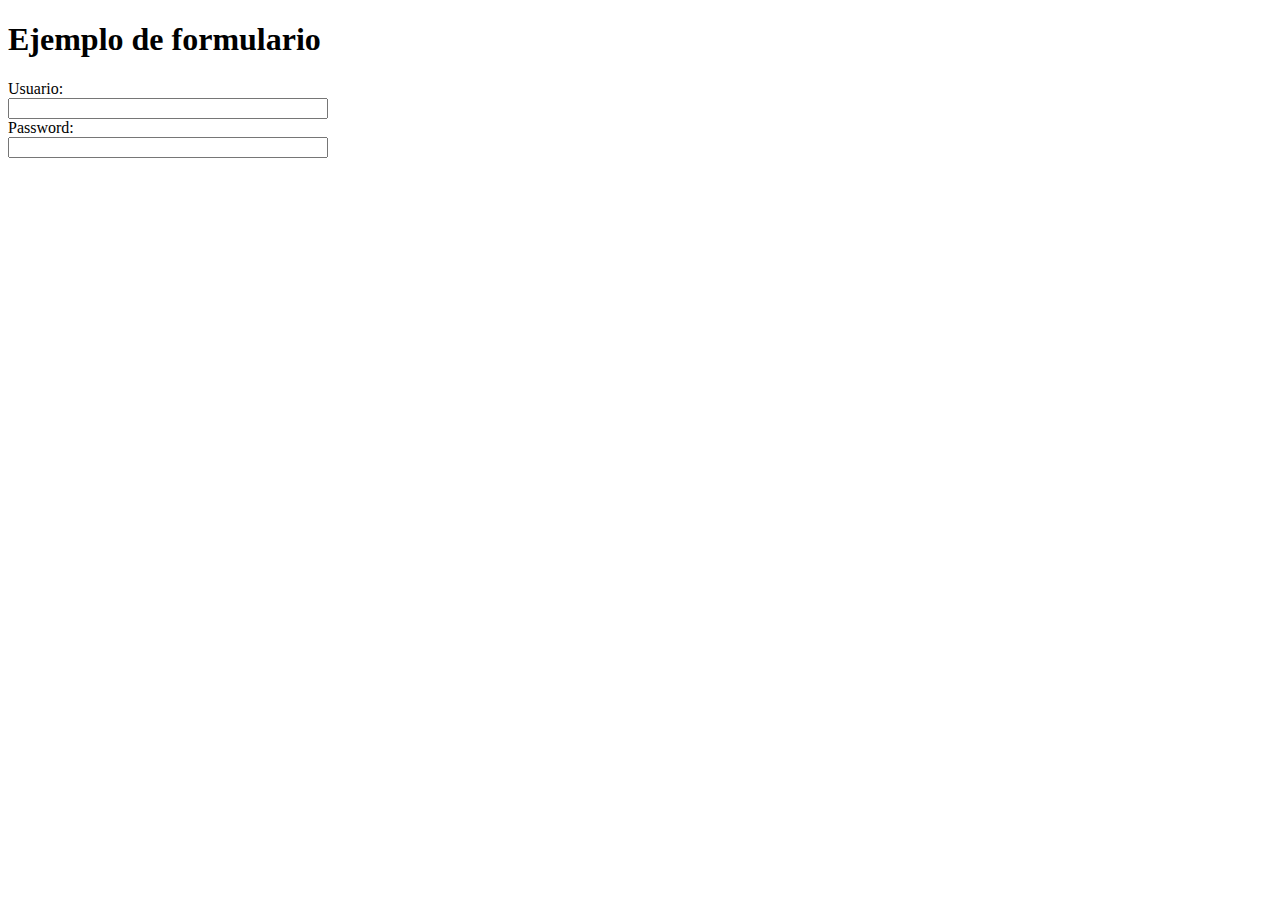
==== ejemplo4.html @ cdef5759 "AVANCE DE CLASE" ====
<!DOCTYPE html>
<html lang="en">
  <head>
    <meta charset="UTF-8" />
    <meta name="viewport" content="width=device-width, initial-scale=1.0" />
    <title>Document</title>
    <link rel="stylesheet" href="estilo4.css" />
  </head>
  <body>
    <h1>Ejemplo de formulario</h1>
    <form>
      <div>
        <label for="usu">Usuario:</label>
        <input type="text" name="Usuario" id="usu" />
      </div>
      <div>
        <label for="pwd">Password:</label>
        <input type="password" id="pwd" />
      </div>
    </form>
  </body>
</html>
---- estilo4.css ----
form {
  width: 20em;
  > div {
    display: flex;
    flex-direction: column;
  }
  label {
    display: inline-block;
    width: 6em;
  }
}
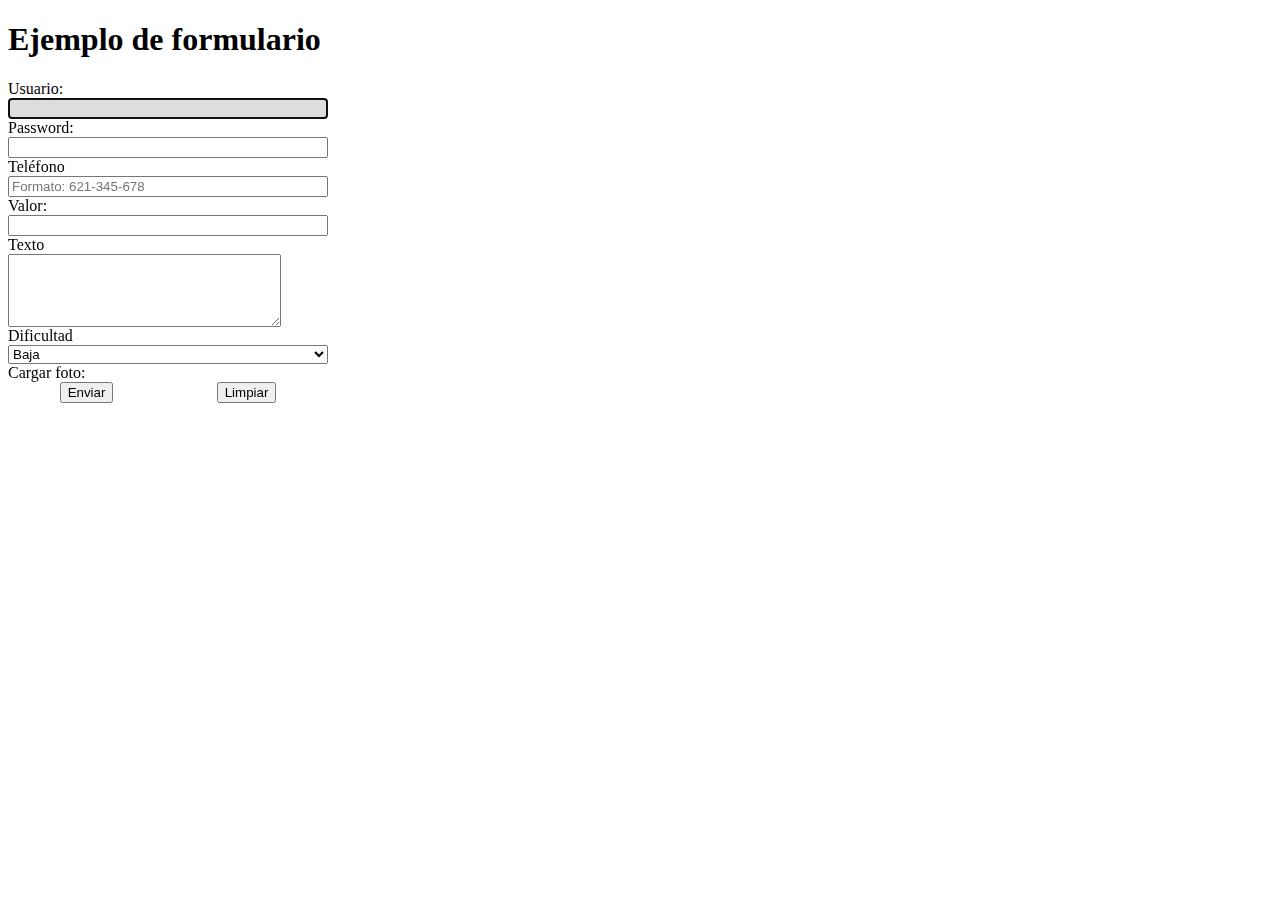
==== commit e0df957f: "Finalizado Receta e Indice, además de diversas funcionalidades añadidas" ====
--- a/ejemplo4.html
+++ b/ejemplo4.html
@@ -11,12 +11,58 @@
     <form>
       <div>
         <label for="usu">Usuario:</label>
-        <input type="text" name="Usuario" id="usu" />
+        <input
+          type="text"
+          name="Usuario"
+          id="usu"
+          autofocus
+          pattern="^[a-zA-Z][a-zA-z0-9]{4,19}$"
+          minlength="5"
+          maxlength="20"
+          required
+          list="lista"
+        />
+
+        <datalist></datalist>
       </div>
       <div>
         <label for="pwd">Password:</label>
         <input type="password" id="pwd" />
       </div>
+      <div>
+        <label for="tlf"> Teléfono</label>
+        <input
+          type="text"
+          name=""
+          tlf
+          id="tlf"
+          placeholder="Formato: 621-345-678 "
+        />
+      </div>
+      <div>
+        <label for="">Valor:</label>
+        <input type="number" min="1" max="10" step="1" />
+      </div>
+      <div>
+        <label for="">Texto</label>
+        <textarea></textarea>
+      </div>
+      <div>
+        <label for="">Dificultad</label>
+        <select name="dif" id="">
+          <option value="1">Baja</option>
+          <option value="2">Media</option>
+          <option value="3">Alta</option>
+        </select>
+      </div>
+      <div>
+        <label for="foto">Cargar foto:</label>
+        <input type="file" id="foto" accept="image/*" />
+      </div>
+      <div class="botonera">
+        <input type="submit" value="Enviar" />
+        <input type="reset" value="Limpiar" />
+      </div>
     </form>
   </body>
 </html>
--- a/estilo4.css
+++ b/estilo4.css
@@ -3,6 +3,31 @@
   > div {
     display: flex;
     flex-direction: column;
+
+    input:hover,
+    input:focus {
+      background-color: rgb(221, 221, 221);
+    }
+
+    textarea {
+      width: 20em;
+      height: 5em;
+    }
+  }
+  > div.botonera {
+    flex-direction: row;
+    justify-content: space-around;
+  }
+
+  #foto {
+    display: none;
+  }
+
+  label[for="foto"] {
+    &:hover {
+      box-shadow: 0 0 5 px #000000;
+    }
+    cursor: pointer;
   }
   label {
     display: inline-block;
